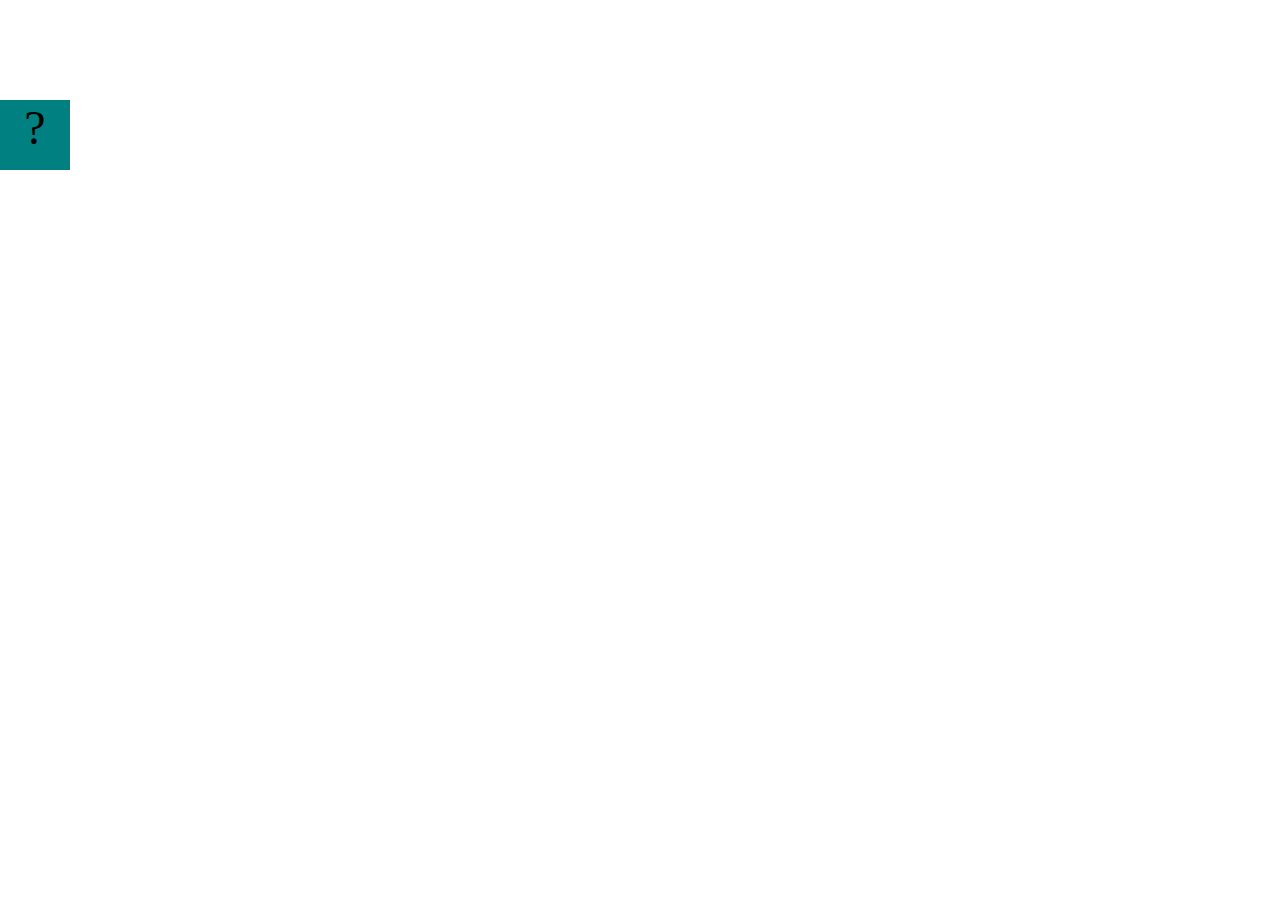
==== projects/bouncing-box/index.html @ 8283b285 "Initial commit" ====
<!DOCTYPE html>
<html>
<head>
	<meta charset="utf-8">
	<title>Bouncing Box</title>
	<script src="jquery.min.js"></script>
	<style>
		.box {
			width: 70px;
			height: 70px;
			background-color: teal;
			font-size: 300%;
			text-align: center;
			user-select: none;
			display: block;
			position: absolute;
			top: 100px;
			left: 0px;  /* <--- Change me! */
		}
		.board{
			height: 100vh;
		}
	</style>
	<!-- 	<script src="//cdnjs.cloudflare.com/ajax/libs/jquery/2.1.1/jquery.min.js"></script> -->

</head>
<body class="board">
	<!-- HTML for the box -->
	<div class="box">?</div>

	<script>
		(function(){
			'use strict'
			/* global jQuery */

			//////////////////////////////////////////////////////////////////
			/////////////////// SETUP DO NOT DELETE //////////////////////////
			//////////////////////////////////////////////////////////////////
			
			var box = jQuery('.box');	// reference to the HTML .box element
			var board = jQuery('.board');	// reference to the HTML .board element
			var boardWidth = board.width();	// the maximum X-Coordinate of the screen

			// Every 50 milliseconds, call the update Function (see below)
			setInterval(update, 50);
			
			// Every time the box is clicked, call the handleBoxClick Function (see below)
			box.on('click', handleBoxClick);

			// moves the Box to a new position on the screen along the X-Axis
			function moveBoxTo(newPositionX) {
				box.css("left", newPositionX);
			}

			// changes the text displayed on the Box
			function changeBoxText(newText) {
				box.text(newText);
			}

			//////////////////////////////////////////////////////////////////
			/////////////////// YOUR CODE BELOW HERE /////////////////////////
			//////////////////////////////////////////////////////////////////
			
			// TODO 2 - Variable declarations 
			

			
			/* 
			This Function will be called 20 times/second. Each time it is called,
			it should move the Box to a new location. If the box drifts off the screen
			turn it around! 
			*/
			function update() {
				

			};

			/* 
			This Function will be called each time the box is clicked. Each time it is called,
			it should increase the points total, increase the speed, and move the box to
			the left side of the screen.
			*/
			function handleBoxClick() {
				


			};
		})();
	</script>
</body>
</html>
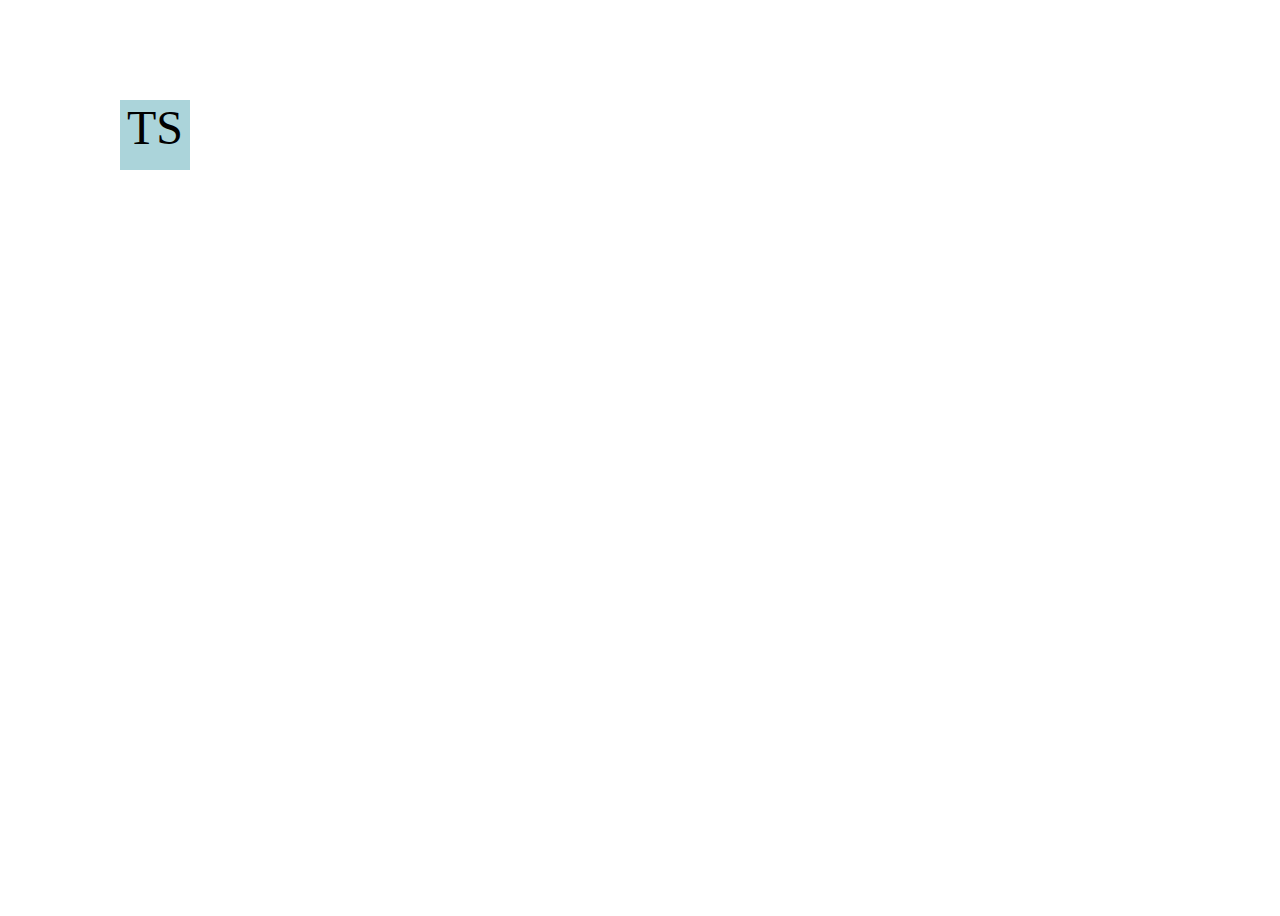
==== commit 68ccd407: "add bouncing box" ====
--- a/projects/bouncing-box/index.html
+++ b/projects/bouncing-box/index.html
@@ -8,7 +8,7 @@
 		.box {
 			width: 70px;
 			height: 70px;
-			background-color: teal;
+			background-color: rgba(117, 185, 195, 0.612);
 			font-size: 300%;
 			text-align: center;
 			user-select: none;
@@ -26,7 +26,7 @@
 </head>
 <body class="board">
 	<!-- HTML for the box -->
-	<div class="box">?</div>
+	<div class="box">TS</div>
 
 	<script>
 		(function(){
@@ -63,16 +63,16 @@
 			
 			// TODO 2 - Variable declarations 
 			
-
-			
+             var positionX = 0;
+             
 			/* 
 			This Function will be called 20 times/second. Each time it is called,
 			it should move the Box to a new location. If the box drifts off the screen
 			turn it around! 
 			*/
 			function update() {
-				
-
+				moveBoxTo(positionX);
+				positionX = positionX + 10;
 			};
 
 			/* 
@@ -81,8 +81,8 @@
 			the left side of the screen.
 			*/
 			function handleBoxClick() {
-				
-
+			positionX = 0;	
+            moveBoxTo(positionX);
 
 			};
 		})();
